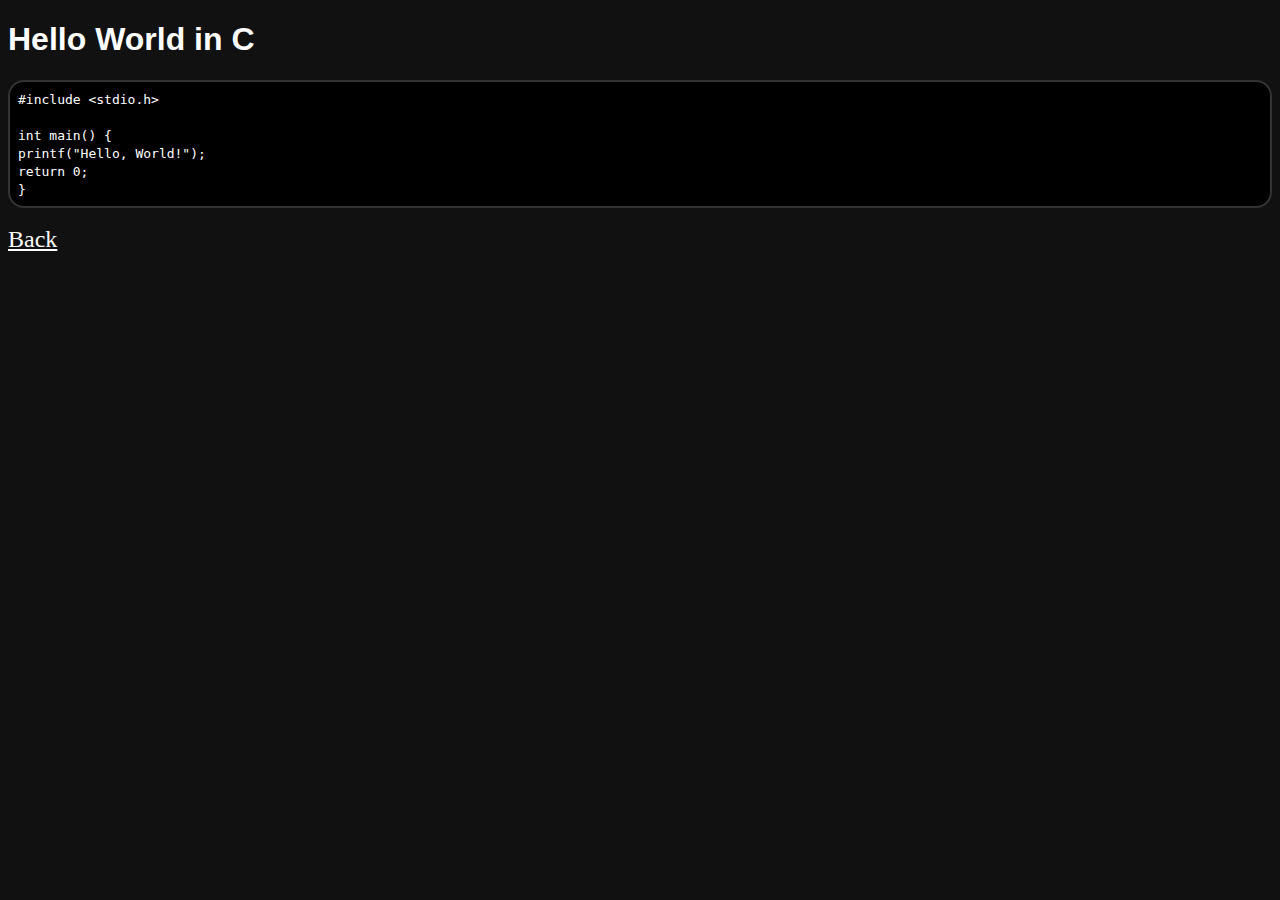
==== c.html @ 52da5d51 "table website" ====
<!DOCTYPE html>
<html lang="en">
<head>
	<meta charset="UTF-8">
	<meta name="viewport" content="width=device-width, initial-scale=1.0">
	<title>C</title>
	<style>
		body {
			background: #111;
			color: white;
		}
		h1 {
			font-family: 'Gill Sans', 'Gill Sans MT', Calibri, 'Trebuchet MS', sans-serif;
		}
		.code {
			background-color: #000;
			padding: 0.5rem;
			border: 2px solid #FFF3;
			border-radius: 1rem;
		}
	</style>
</head>
<body>
	<h1>Hello World in <strong>C</strong></h1>
	<div class="code">
		<code>
			#include &lt;stdio.h&gt;<br>
			<br>
			int main() {<br>
				printf("Hello, World!");<br>
				return 0;<br>
			}				
		</code>
	</div>
	<br>
	<a href="/" style="color: white; font-size: 1.5rem;">Back</a>
</body>
</html>
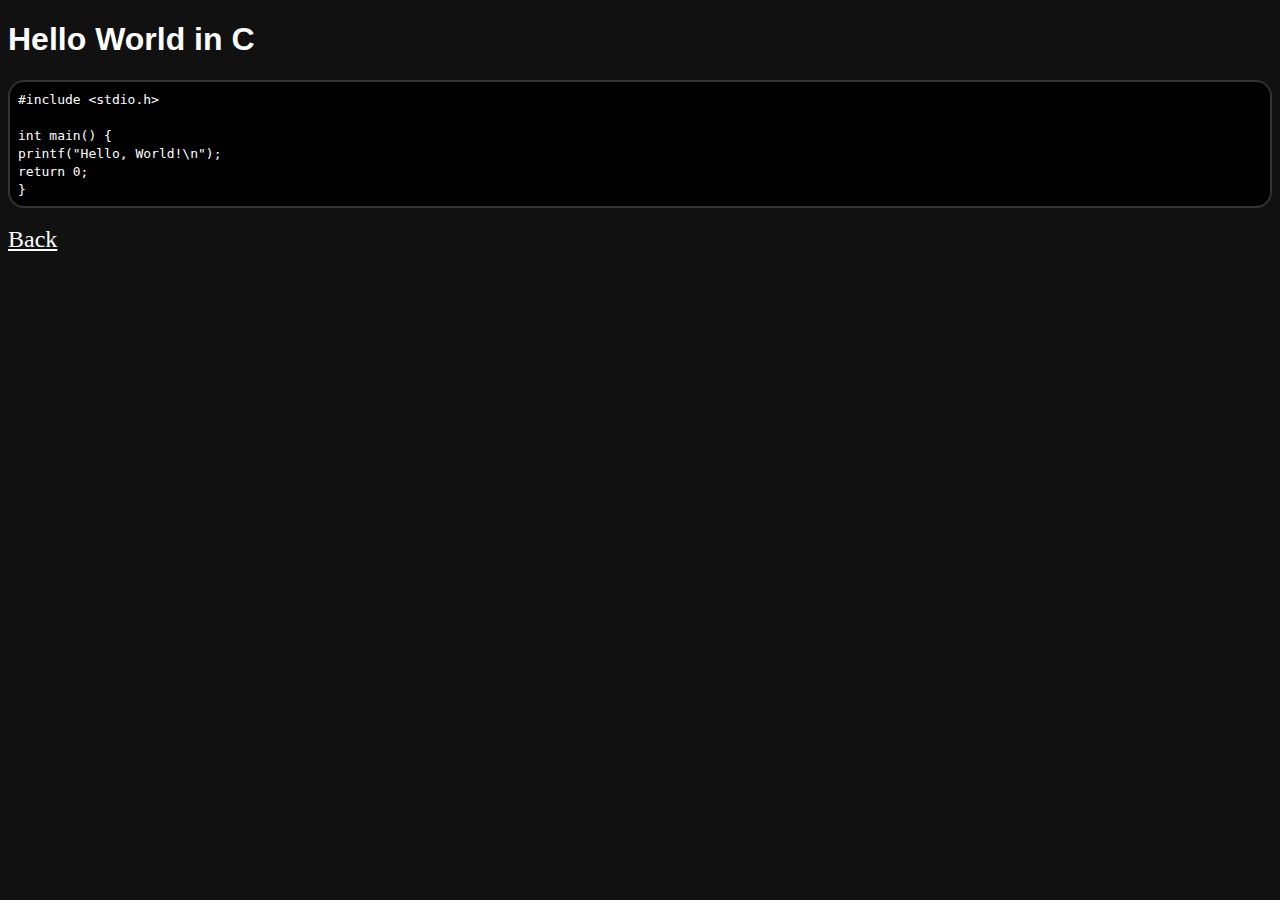
==== commit 9f9a216d: "added \n" ====
--- a/c.html
+++ b/c.html
@@ -27,7 +27,7 @@
 			#include &lt;stdio.h&gt;<br>
 			<br>
 			int main() {<br>
-				printf("Hello, World!");<br>
+				printf("Hello, World!\n");<br>
 				return 0;<br>
 			}				
 		</code>
